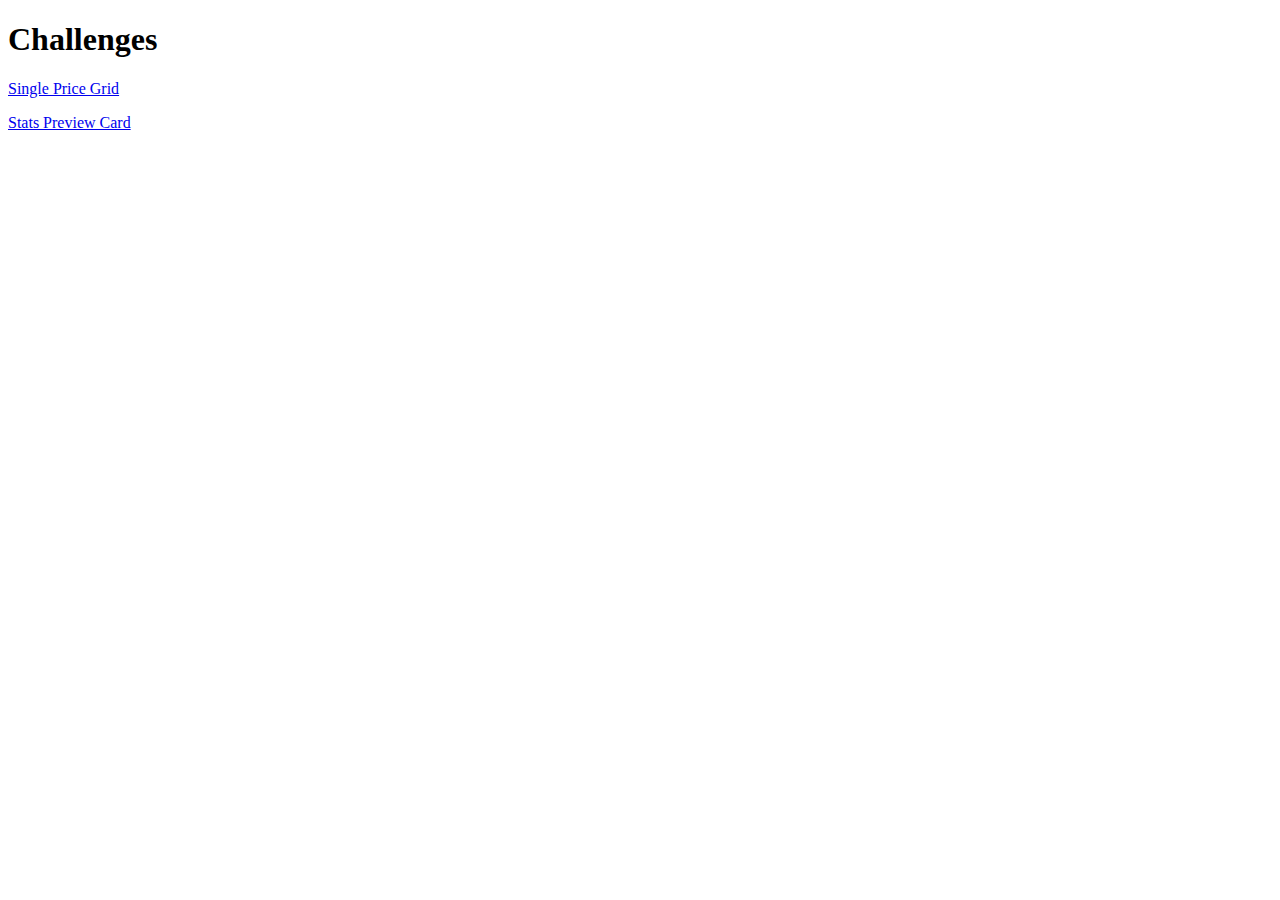
==== index.html @ 19196d8c "Added index.html." ====
<!DOCTYPE html>
<html lang="en">
<head>
    <meta charset="UTF-8">
    <title>Challenge Landing Page</title>
</head>
<body>
    <h1>Challenges</h1>
    <div>
        <p><a href="single-price-grid/single-price-grid.html">Single Price Grid</a></p>
        <p><a href="stats-preview-card/stats-preview-card.html">Stats Preview Card</a></p>
    </div>
</body>
</html>
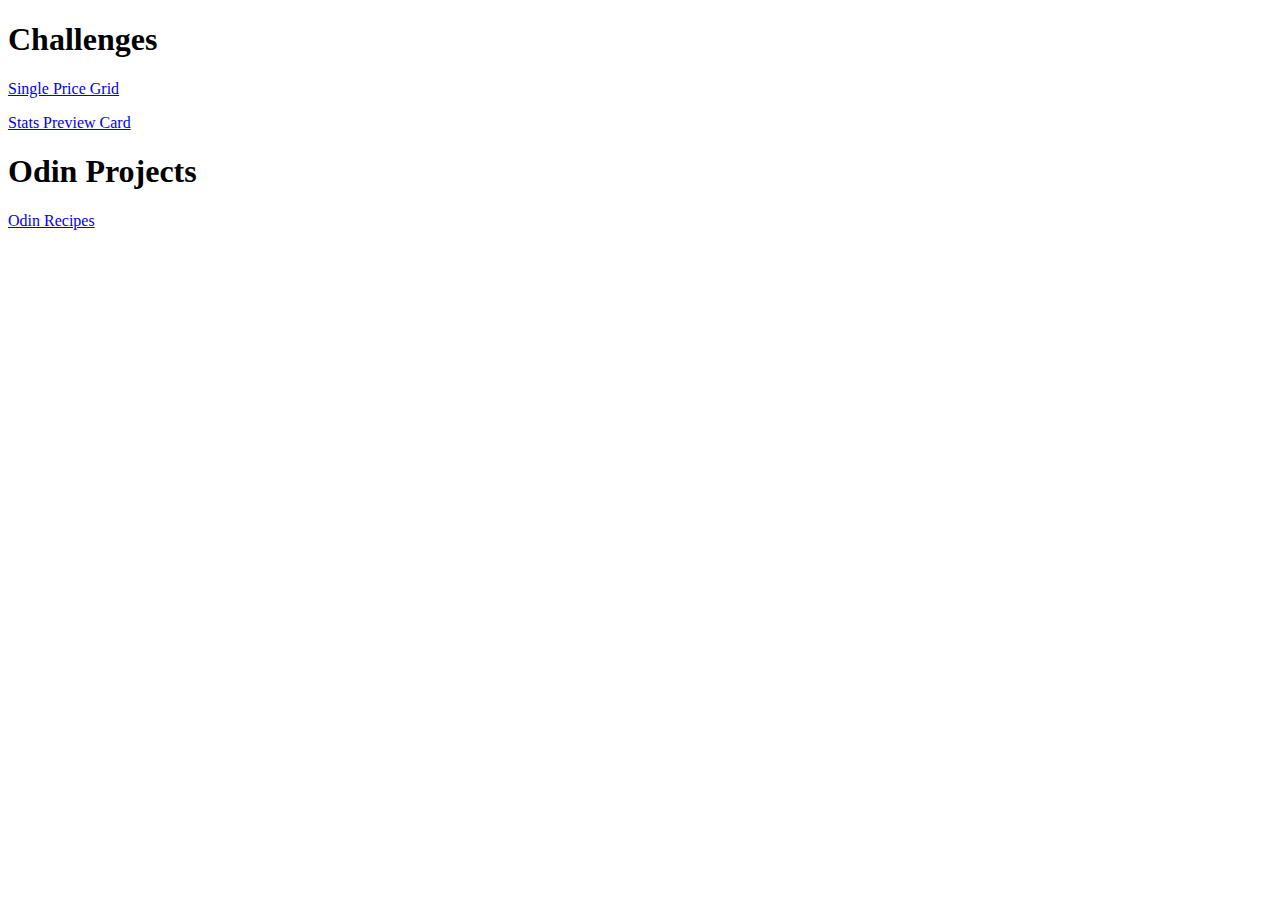
==== commit 0399eec6: "Added new link to index.html." ====
--- a/index.html
+++ b/index.html
@@ -10,5 +10,9 @@
         <p><a href="single-price-grid/single-price-grid.html">Single Price Grid</a></p>
         <p><a href="stats-preview-card/stats-preview-card.html">Stats Preview Card</a></p>
     </div>
+    <h1>Odin Projects</h1>
+    <div>
+        <p><a href="../odin-recipes/">Odin Recipes</a></p>
+    </div>
 </body>
 </html>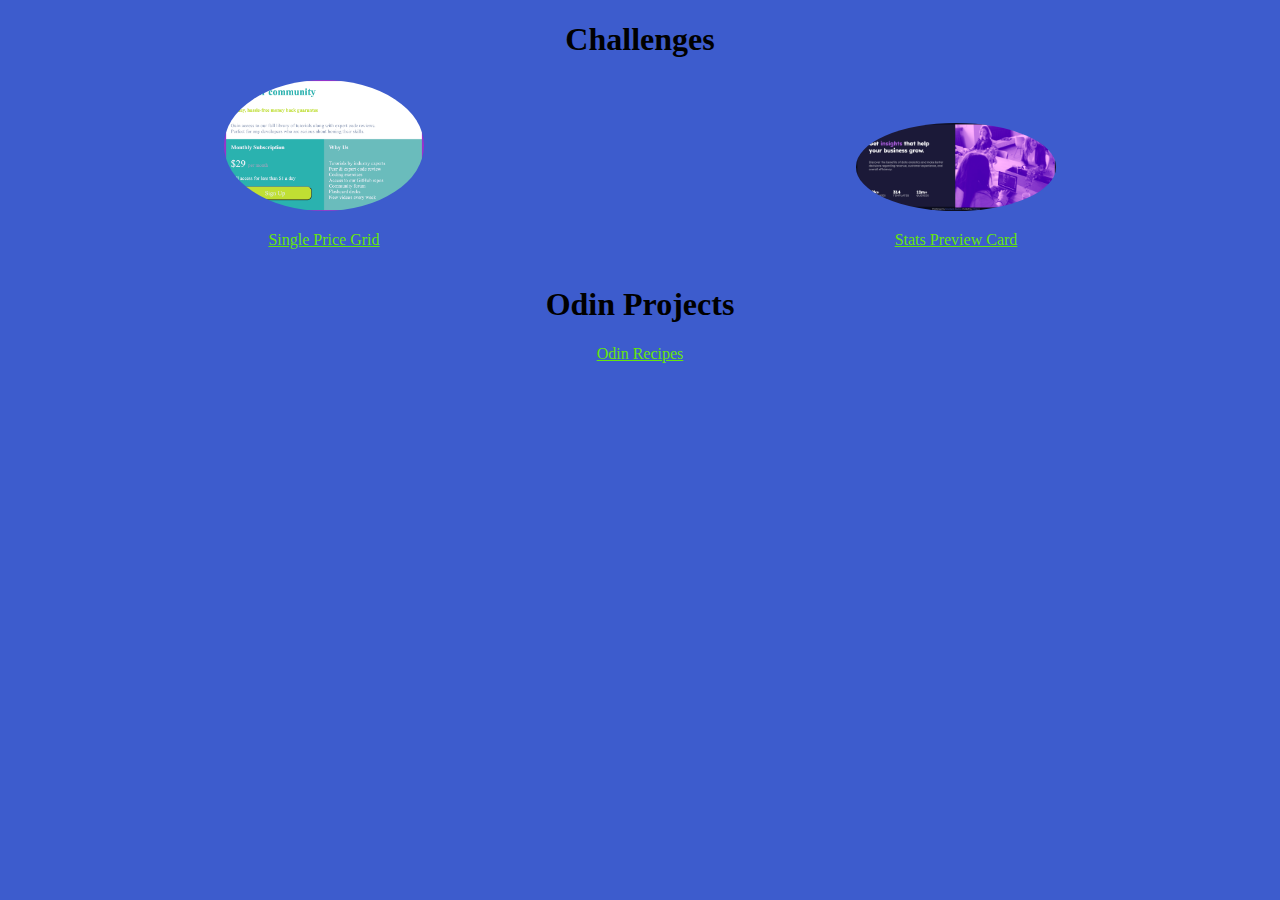
==== commit 543a8faa: "Added CSS to apply to index.html." ====
--- a/index.html
+++ b/index.html
@@ -3,15 +3,22 @@
 <head>
     <meta charset="UTF-8">
     <title>Challenge Landing Page</title>
+    <link rel="stylesheet" href="style.css">
 </head>
 <body>
     <h1>Challenges</h1>
-    <div>
-        <p><a href="single-price-grid/single-price-grid.html">Single Price Grid</a></p>
-        <p><a href="stats-preview-card/stats-preview-card.html">Stats Preview Card</a></p>
+    <div class="challenge_box">
+        <div class="challenge_box1">
+            <img src="./assets/images/price-grid.png" alt="Thumbnail of single price grid page.">
+            <p><a href="single-price-grid/single-price-grid.html">Single Price Grid</a></p>
+        </div>
+        <div class="challenge_box2">
+            <img src="./assets/images/stats-card.png" alt="Thumbnail of stats card page.">
+            <p><a href="stats-preview-card/stats-preview-card.html">Stats Preview Card</a></p>
+        </div>
     </div>
     <h1>Odin Projects</h1>
-    <div>
+    <div class="odin_project_box">
         <p><a href="../odin-recipes/">Odin Recipes</a></p>
     </div>
 </body>
--- a/style.css
+++ b/style.css
@@ -0,0 +1,49 @@
+* {
+    box-sizing: border-box;
+}
+
+body {
+    background-color: rgb(61, 92, 205)
+}
+
+h1 {
+    text-align: center;
+}
+
+a:link {
+    color:rgb(102, 230, 11);
+}
+
+a:visited {
+    color:rgb(255, 255, 255);
+}
+
+img {
+    border-radius: 100%;
+}
+
+.challenge_box {
+    display: flex;
+    justify-content: space-around;
+    align-items: flex-end;
+}
+
+.challenge_box1 p {
+    text-align: center;
+}
+
+.challenge_box1 img {
+    max-width: 200px;
+}
+
+.challenge_box2 p {
+    text-align: center;
+}
+
+.challenge_box2 img {
+    max-width: 200px;
+}
+
+.odin_project_box p {
+    text-align: center;
+}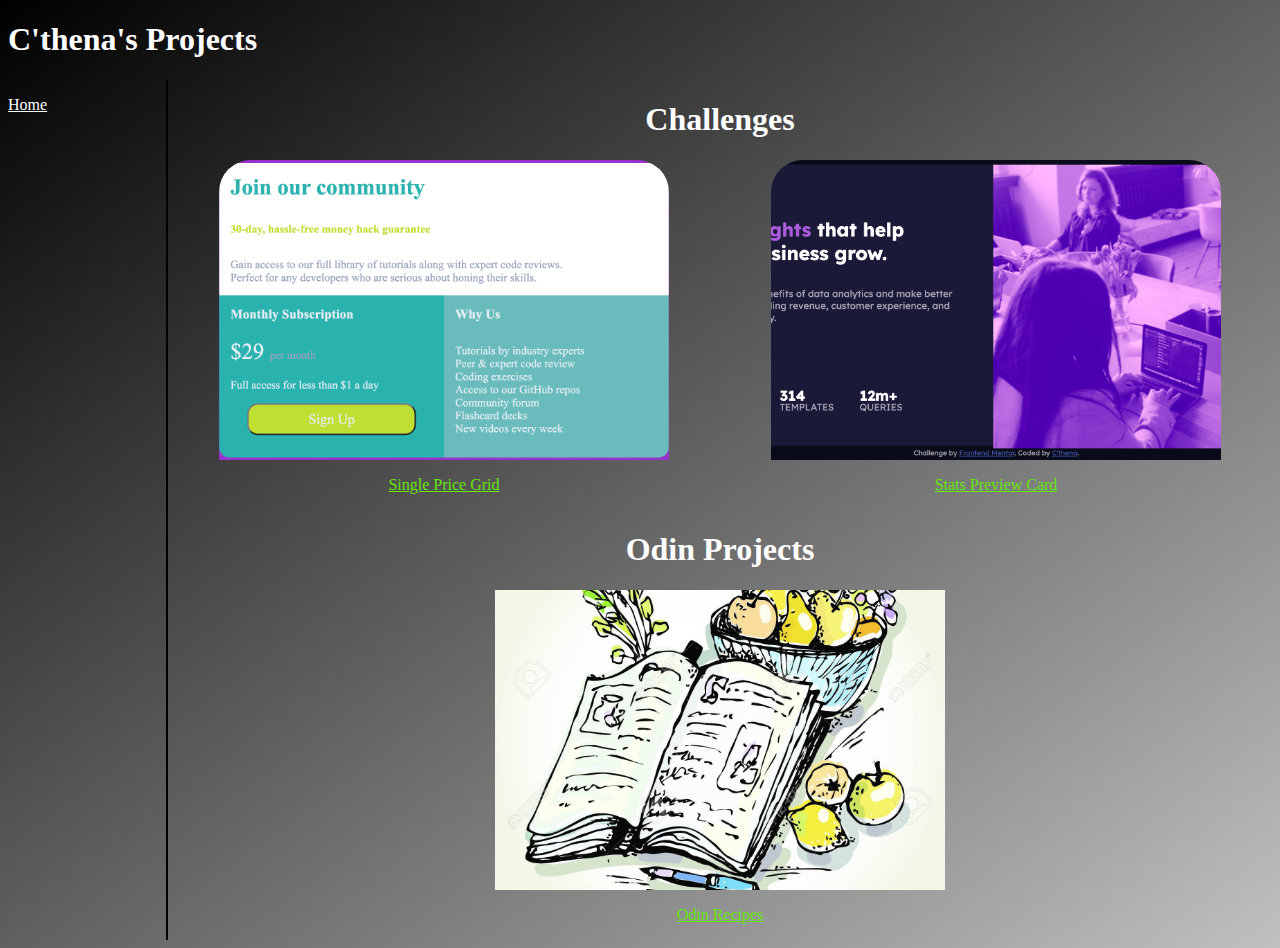
==== commit 2aa77a21: "Updated index.html page." ====
--- a/index.html
+++ b/index.html
@@ -6,20 +6,32 @@
     <link rel="stylesheet" href="style.css">
 </head>
 <body>
-    <h1>Challenges</h1>
-    <div class="challenge_box">
-        <div class="challenge_box1">
-            <img src="./assets/images/price-grid.png" alt="Thumbnail of single price grid page.">
-            <p><a href="single-price-grid/single-price-grid.html">Single Price Grid</a></p>
+    <div class="header">
+        <h1>C'thena's Projects</h1>
+    </div>
+    <div class="main_page">
+        <div class="nav_pane">
+            <p><a href="">Home</a></p>
         </div>
-        <div class="challenge_box2">
-            <img src="./assets/images/stats-card.png" alt="Thumbnail of stats card page.">
-            <p><a href="stats-preview-card/stats-preview-card.html">Stats Preview Card</a></p>
+        <div class="challenges">
+            <div class="challenge_header">
+                <h1>Challenges</h1>
+            </div>
+            <div class="challenge_box">
+                <div class="challenge_box1">
+                    <div class="c1_background"></div>
+                    <p><a href="single-price-grid/single-price-grid.html">Single Price Grid</a></p>
+                </div>
+                <div class="challenge_box2">
+                    <div class="c2_background"></div>
+                    <p><a href="stats-preview-card/stats-preview-card.html">Stats Preview Card</a></p>
+                </div>
+            </div>
+            <h1>Odin Projects</h1>
+            <div class="odin_project_box">
+                <div class="odin_box_background"></div>
+                <p><a href="../odin-recipes/index.html">Odin Recipes</a></p>
+            </div>
         </div>
-    </div>
-    <h1>Odin Projects</h1>
-    <div class="odin_project_box">
-        <p><a href="../odin-recipes/">Odin Recipes</a></p>
-    </div>
 </body>
 </html>--- a/style.css
+++ b/style.css
@@ -3,11 +3,16 @@
 }
 
 body {
-    background-color: rgb(61, 92, 205)
+    background-image: linear-gradient(to bottom right, black, silver);
 }
 
-h1 {
+.header {
+    color: white;
+}
+
+.main_page h1 {
     text-align: center;
+    color: white;
 }
 
 a:link {
@@ -19,7 +24,23 @@
 }
 
 img {
-    border-radius: 100%;
+    border-radius: 2rem 2rem 0 0;
+}
+
+.main_page {
+    display: flex;
+}
+
+.nav_pane {
+    border-right: black solid 2px;
+    max-width: 10rem;
+    flex: 1;
+}
+
+.challenges {
+    display: flex;
+    flex-direction: column;
+    flex: 1;
 }
 
 .challenge_box {
@@ -28,12 +49,41 @@
     align-items: flex-end;
 }
 
+.challenge_box1 {
+    display: flex;
+    flex-direction: column;
+}
+
+.c1_background {
+    background-image: url(./assets/images/price-grid.png);
+    width: 450px;
+    height: 300px;
+    background-position: center;
+    background-size: cover;
+    border-radius: 2rem 2rem 0 0;
+}
+
+.challenge_box2 {
+    display: flex;
+    flex-direction: column;
+    border-radius: 2rem;
+}
+
+.c2_background {
+    background-image: url(./assets/images/stats-card.png);
+    background-position: center;
+    background-size: cover;
+    width: 450px;
+    height: 300px;
+    border-radius: 2rem 2rem 0 0;
+}
+
 .challenge_box1 p {
     text-align: center;
 }
 
 .challenge_box1 img {
-    max-width: 200px;
+    max-width: 400px;
 }
 
 .challenge_box2 p {
@@ -41,9 +91,22 @@
 }
 
 .challenge_box2 img {
-    max-width: 200px;
+    max-width: 400px;
 }
 
-.odin_project_box p {
+.odin_project_box {
+    display: flex;
+    flex-direction: column;
+    justify-content: center;
+    align-items: center;
     text-align: center;
+}
+
+.odin_box_background {
+    background-image: url(./assets/images/recipe-book-with-fruit-sketch.jpeg);
+    width: 450px;
+    height: 300px;
+    background-position: center;
+    background-size: cover;
+    background-repeat: no-repeat;
 }